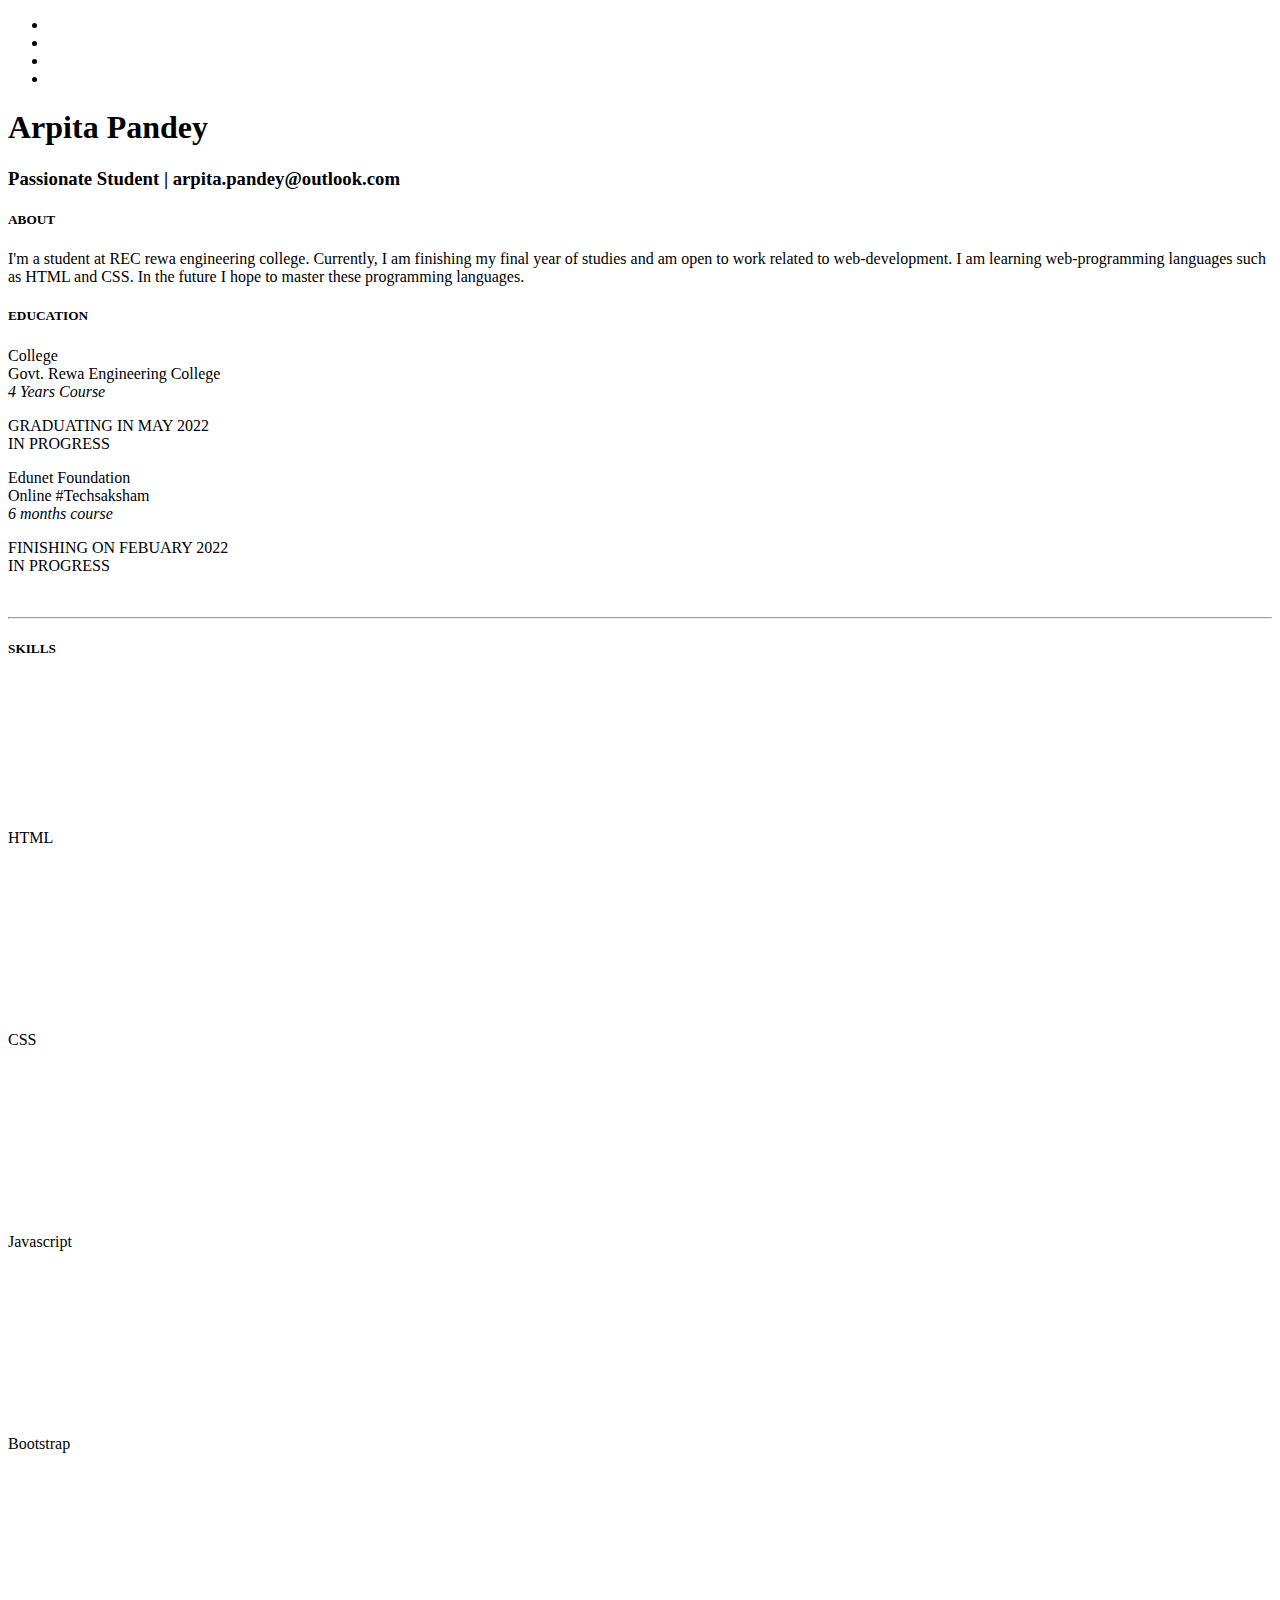
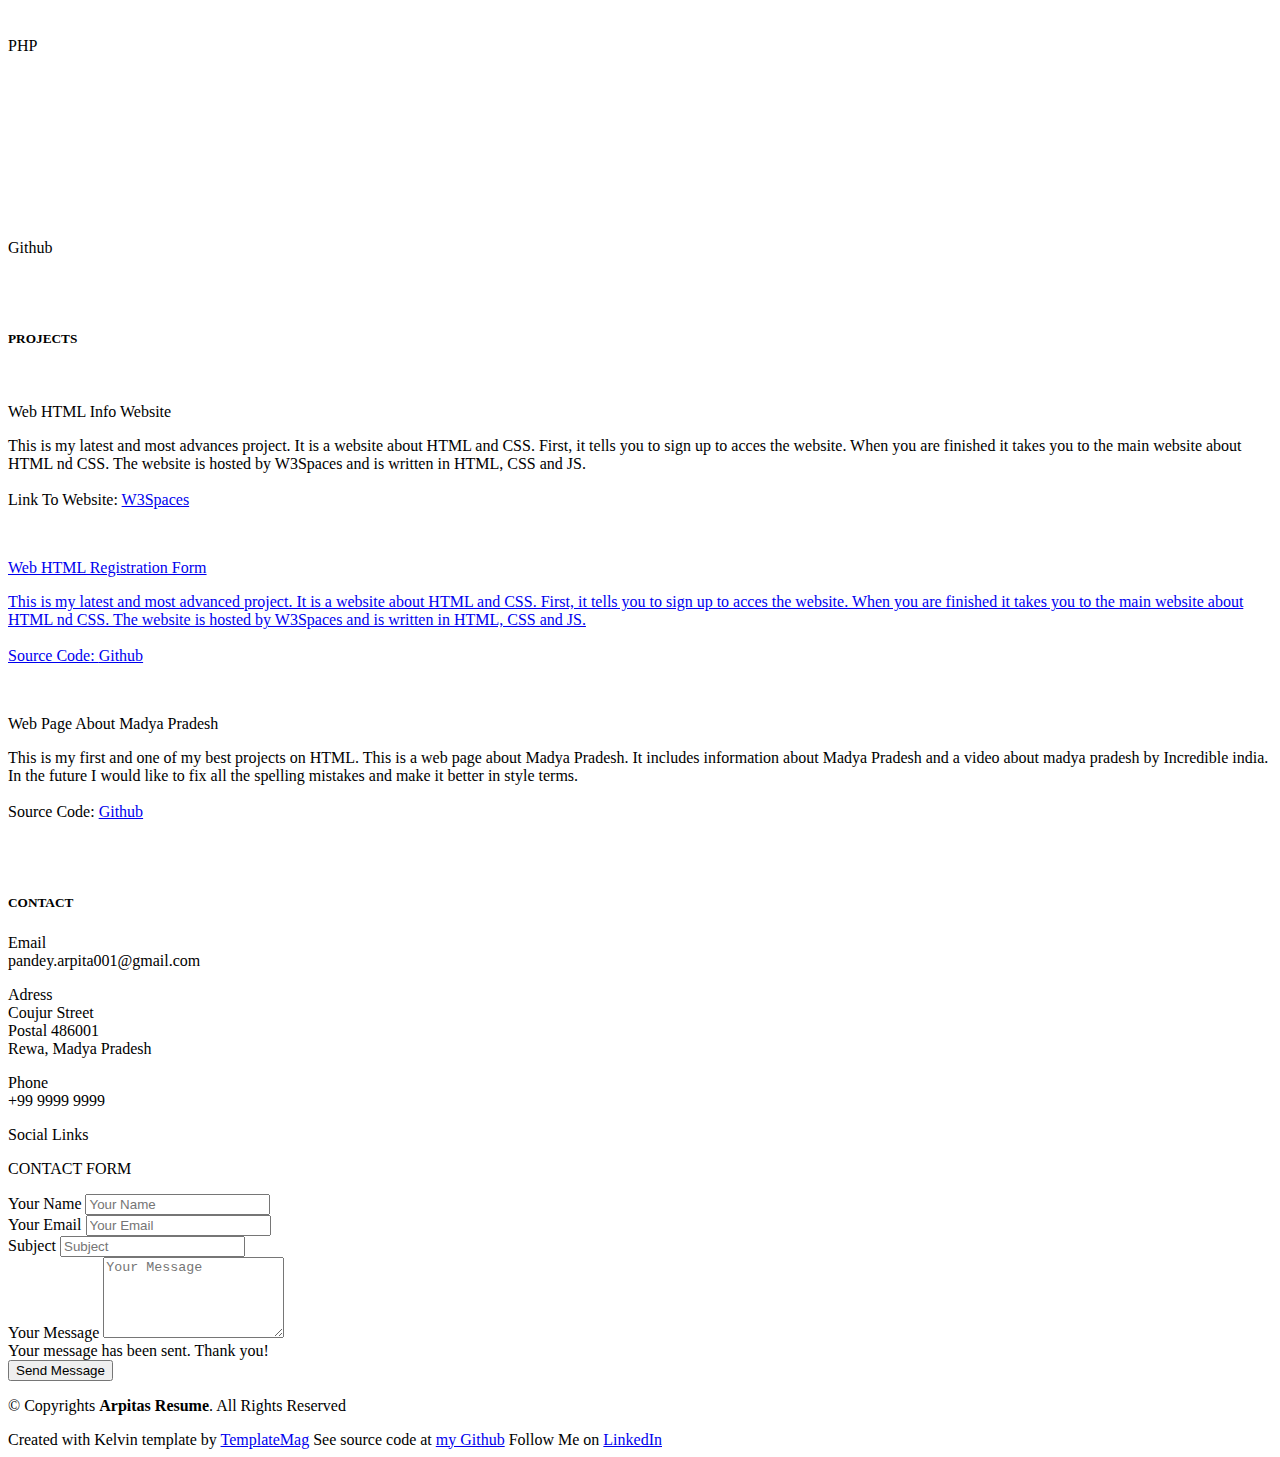
==== index.html @ f990d747 "Update index.html" ====
<!DOCTYPE html>
<html lang="en">
<head>
  <meta charset="utf-8">
  <title>Arpita Pandey</title>
  <meta content="width=device-width, initial-scale=1.0" name="viewport">
  <meta content="" name="keywords">
  <meta content="" name="description">
  <meta name="viewport" content="width=device-width, initial-scale=1">
<style>
/* width */
::-webkit-scrollbar {
  width: 20px;
}

/* Track */
::-webkit-scrollbar-track {
  box-shadow: inset 0 0 5px black; 
  border-radius: 10px;
}
 
/* Handle */
::-webkit-scrollbar-thumb {
  background: #1abc9c; 
  border-radius: 10px;
}

/* Handle on hover */
::-webkit-scrollbar-thumb:hover {
  background: #1abc9c; 
}
</style>

  <!-- Favicons -->
  <link rel="apple-touch-icon" sizes="57x57" href="9d64aeacc261988f4a7d082e31d9ac34.ico/apple-icon-57x57.png">
  <link rel="apple-touch-icon" sizes="60x60" href="9d64aeacc261988f4a7d082e31d9ac34.ico/apple-icon-60x60.png">
  <link rel="apple-touch-icon" sizes="72x72" href="9d64aeacc261988f4a7d082e31d9ac34.ico/apple-icon-72x72.png">
  <link rel="apple-touch-icon" sizes="76x76" href="9d64aeacc261988f4a7d082e31d9ac34.ico/apple-icon-76x76.png">
  <link rel="apple-touch-icon" sizes="114x114" href="9d64aeacc261988f4a7d082e31d9ac34.ico/apple-icon-114x114.png">
  <link rel="apple-touch-icon" sizes="120x120" href="9d64aeacc261988f4a7d082e31d9ac34.ico/apple-icon-120x120.png">
  <link rel="apple-touch-icon" sizes="144x144" href="9d64aeacc261988f4a7d082e31d9ac34.ico/apple-icon-144x144.png">
  <link rel="apple-touch-icon" sizes="152x152" href="9d64aeacc261988f4a7d082e31d9ac34.ico/apple-icon-152x152.png">
  <link rel="apple-touch-icon" sizes="180x180" href="9d64aeacc261988f4a7d082e31d9ac34.ico/apple-icon-180x180.png">
  <link rel="icon" type="image/png" sizes="192x192"  href="9d64aeacc261988f4a7d082e31d9ac34.ico/android-icon-192x192.png">
  <link rel="icon" type="image/png" sizes="32x32" href="9d64aeacc261988f4a7d082e31d9ac34.ico/favicon-32x32.png">
  <link rel="icon" type="image/png" sizes="96x96" href="9d64aeacc261988f4a7d082e31d9ac34.ico/favicon-96x96.png">
  <link rel="icon" type="image/png" sizes="16x16" href="9d64aeacc261988f4a7d082e31d9ac34.ico/favicon-16x16.png">
  <link rel="manifest" href="/manifest.json">
  <meta name="msapplication-TileColor" content="#ffffff">
  <meta name="msapplication-TileImage" content="/ms-icon-144x144.png">
  <meta name="theme-color" content="#ffffff">

  <!-- Google Fonts -->
  <link href="https://fonts.googleapis.com/css?family=Lato:300,400,700,300italic,400italic|Raleway:400,300,700" rel="stylesheet">

  <!-- Bootstrap CSS File -->
  <link href="lib/bootstrap/css/bootstrap.min.css" rel="stylesheet">

  <!-- Libraries CSS Files -->
  <link href="lib/font-awesome/css/font-awesome.min.css" rel="stylesheet">

  <!-- Main Stylesheet File -->
  <link href="css/style.css" rel="stylesheet">

  <!-- =======================================================
    Template Name: Kelvin
    Template URL: https://templatemag.com/kelvin-bootstrap-resume-template/
    Author: TemplateMag.com
    License: https://templatemag.com/license/
  ======================================================= -->
</head>

<body data-spy="scroll" data-offset="64" data-target="#section-topbar">

  <div id="section-topbar">
    <div id="topbar-inner">
      <div class="container">
        <div class="row">
          <div class="dropdown">
            <ul id="nav" class="nav">
              <li class="menu-item"><a class="smothscroll" href="#about" title="About"><i class="fa fa-user"></i></a></li>
              <li class="menu-item"><a class="smothscroll" href="#resume" title="Resume"><i class="fa fa-file-text-o"></i></a></li>
              <li class="menu-item"><a class="smothscroll" href="#work" title="Works"><i class="fa fa-briefcase"></i></a></li>
              <li class="menu-item"><a class="smothscroll" href="#contact" title="Contact"><i class="fa fa-envelope"></i></a></li>
            </ul>
            <!--/ uL#nav -->
          </div>
          <!-- /.dropdown -->

          <div class="clear"></div>
        </div>
        <!--/.row -->
      </div>
      <!--/.container -->

      <div class="clear"></div>
    </div>
    <!--/ #topbar-inner -->
  </div>
  <!--/ #section-topbar -->

  <div id="headerwrap">
    <div class="container">
      <div class="row centered">
        <div class="col-lg-12">
          <h1>Arpita Pandey</h1>
          <h3>Passionate Student | arpita.pandey@outlook.com</h3>
        </div>
        <!--/.col-lg-12 -->
      </div>
      <!--/.row -->
    </div>
    <!--/.container -->
  </div>
  <!--/.#headerwrap -->


  <section id="about" name="about">
    <div id="intro">
      <div class="container">
        <div class="row">

          <div class="col-lg-2 col-lg-offset-1">
            <h5>ABOUT</h5>
          </div>
          <div class="col-lg-6">
            <p>I'm a student at REC rewa engineering college. Currently, I am finishing my final year of studies and am open to work related to web-development. I am learning web-programming languages such as HTML and CSS. In the future I hope to master these programming languages. </p>
          </div>
          <div class="col-lg-3">
            <p><a href="#"><i class="icon-file"></i></a>
              <sm></sm>
            </p>
          </div>

        </div>
        <!--/.row -->
      </div>
      <!--/.container -->
    </div>
    <!--/ #intro -->
  </section>


  <section id="resume" name="resume">
    <!--EDUCATION DESCRIPTION -->
    <div class="container desc">
      <div class="row">

        <div class="col-lg-2 col-lg-offset-1">
          <h5>EDUCATION</h5>
        </div>
        <div class="col-lg-6">
          <p>
            <t>College</t><br/>Govt. Rewa Engineering College <br/>
            <i>4 Years Course</i>
          </p>
        </div>
        <div class="col-lg-3">
          <p>
            <sm>GRADUATING IN MAY 2022</sm><br/>
            <imp>
              <sm>IN PROGRESS</sm>
            </imp>
          </p>
        </div>

        <div class="col-lg-6 col-lg-offset-3">
          <p>
            <t>Edunet Foundation</t><br/> Online #Techsaksham <br/>
            <i>6 months course</i>
          </p>
        </div>
        <div class="col-lg-3">
          </div>
          <div class="col-lg-3">
            <p>
              <sm>FINISHING ON FEBUARY 2022</sm><br/>
              <imp>
                <sm>IN PROGRESS</sm>
              </imp>
        </div>

      </div>
      <!--/.row -->
      <br>
      <hr>
    </div>
    <!--/.container -->
  </section>




  <!--SKILLS DESCRIPTION -->
  <div id="skillswrap">
    <div class="container">
      <div class="row">
        <div class="col-lg-2 col-lg-offset-1">
          <h5>SKILLS</h5>
        </div>
        <div class="col-lg-3 centered">
          <canvas id="javascript" height="130" width="130"></canvas>
          <p>HTML</p>
          <br>
        </div>
        <div class="col-lg-3 centered">
          <canvas id="bootstrap" height="130" width="130"></canvas>
          <p>CSS</p>
          <br>
        </div>
        <div class="col-lg-3 centered">
          <canvas id="wordpress" height="130" width="130"></canvas>
          <p>Javascript</p>
          <br>
        </div>

        <div class="col-lg-3 col-lg-offset-3 centered">
          <canvas id="html" height="130" width="130"></canvas>
          <p>Bootstrap</p>
          <br>
        </div>
        <div class="col-lg-3 centered">
          <canvas id="photoshop" height="130" width="130"></canvas>
          <p>PHP</p>
          <br>
        </div>
        <div class="col-lg-3 centered">
          <canvas id="illustrator" height="130" width="130"></canvas>
          <p>Github</p>
          <br>
        </div>

      </div>
      <!--/.row -->
      <br>
    </div>
    <!--/.container -->
  </div>
  <!--/ #skillswrap -->



  <section id="work" name="work">
    <!--PORTFOLIO DESCRIPTION -->
    <div class="container desc">
      <div class="row">
        <div class="col-lg-2 col-lg-offset-1">
          <h5>PROJECTS</h5>
        </div>
        <div class="col-lg-6">
          <p><img class="img-responsive" src="img/port01.jpg" alt=""></p>
        </div>
        <div class="col-lg-3">
          <p>Web HTML Info Website</p>
          <p>
            <more>This is my latest and most advances project. It is a website about HTML and CSS. First, it tells you to sign up to acces the website. When you are finished it takes you to the main website about HTML nd CSS. The website is hosted by W3Spaces and is written in HTML, CSS and JS.<br/><br/>
              <sm><i class="icon-tag"></i>Link To Website: <a href="https://htmlform.w3spaces.com"> W3Spaces </sm>
            </more>
          </p>
        </div>
        <div class="col-lg-6 col-lg-offset-3">
          <p><img class="img-responsive" src="img/port02.jpg" alt=""></p>
        </div>
        <div class="col-lg-3">
          <p>Web HTML Registration Form</p>
          <p>
            <more>This is my latest and most advanced project. It is a website about HTML and CSS. First, it tells you to sign up to acces the website. When you are finished it takes you to the main website about HTML nd CSS. The website is hosted by W3Spaces and is written in HTML, CSS and JS.<br/><br/>
              <sm><i class="icon-tag"></i>Source Code: <a href="bit.ly/registrationprojectarpita"> Github </a> </sm>
          </p>
        </div>
        <div class="col-lg-6 col-lg-offset-3">
          <p><img class="img-responsive" src="img/port03.jpg" alt=""></p>
        </div>
        <div class="col-lg-3">
          <p>Web Page About Madya Pradesh</p>
          <p>
            <more>This is my first and one of my best projects on HTML. This is a web page about Madya Pradesh. It includes information about Madya Pradesh and a video about madya pradesh by Incredible india. In the future I would like to fix all the spelling mistakes and make it better in style terms.<br/><br/>
              <sm><i class="icon-tag"></i>Source Code: <a href="bit.ly/arpitagithub"> Github </a> </sm>
            </more>
          </p>
        </div>

      </div>
      <!--/.row -->
      <br>
      <br>
    </div>
    <!--/.container -->
  </section>

  <section id="contact" name="contact">
    <!--FOOTER DESCRIPTION -->
    <div id="footwrap">
      <div class="container">
        <div class="row">

          <div class="col-lg-2">
            <h5>CONTACT</h5>
          </div>
          <div class="col-lg-4">
            <p>
              <t>Email</t><br/> pandey.arpita001@gmail.com <br/>
            </p>
            <p>
              <t>Adress</t><br/> Coujur Street<br/> Postal 486001 <br/> Rewa, Madya Pradesh <br/>
            </p>
            <p>
              <t>Phone</t><br/> +99 9999 9999 <br/>
            </p>
            <p>
              <t>Social Links</t><br/>
              <a href="#"><i class="fa fa-dribbble"></i></a>
              <a href="#"><i class="fa fa-twitter"></i></a>
              <a href="#"><i class="fa fa-facebook"></i></a>
              <a href="#"><i class="fa fa-linkedin"></i></a>
              <a href="#"><i class="fa fa-apple"></i></a>
            </p>
          </div>
          <div class="col-lg-6">
            <p>
              <sm>CONTACT FORM</sm>
            </p>
            <form class="contact-form php-mail-form" role="form" action="https://formspree.io/f/mjvlvyee" method="POST">

              <div class="form-group">
                <label for="contact-name">Your Name</label>
                <input type="name" name="name" class="form-control" id="contact-name" placeholder="Your Name" data-rule="minlen:4" data-msg="Please enter at least 4 chars">
                <div class="validate"></div>
              </div>
              <div class="form-group">
                <label for="contact-email">Your Email</label>
                <input type="email" name="email" class="form-control" id="contact-email" placeholder="Your Email" data-rule="email" data-msg="Please enter a valid email">
                <div class="validate"></div>
              </div>
              <div class="form-group">
                <label for="contact-subject">Subject</label>
                <input type="text" name="subject" class="form-control" id="contact-subject" placeholder="Subject" data-rule="minlen:4" data-msg="Please enter at least 8 chars of subject">
                <div class="validate"></div>
              </div>

              <div class="form-group">
                <label for="contact-message">Your Message</label>
                <textarea class="form-control" name="message" id="contact-message" placeholder="Your Message" rows="5" data-rule="required" data-msg="Please write something for us"></textarea>
                <div class="validate"></div>
              </div>

              <div class="loading"></div>
              <div class="error-message"></div>
              <div class="sent-message">Your message has been sent. Thank you!</div>

              <div class="form-send">
                <button type="submit" class="btn btn-large">Send Message</button>
              </div>

            </form>

          </div>
        </div>
        <!--/.row -->
      </div>
      <!--/.container -->
    </div>
    <!--/ #footer -->
  </section>

  <div id="copyrights">
    <div class="container">
      <p>
        &copy; Copyrights <strong>Arpitas Resume</strong>. All Rights Reserved
      </p>
      <div class="credits">
        <!--
          You are NOT allowed to delete the credit link to TemplateMag with free version.
          You can delete the credit link only if you bought the pro version.
          Buy the pro version with working PHP/AJAX contact form: https://templatemag.com/kelvin-bootstrap-resume-template/
          Licensing information: https://templatemag.com/license/
        -->
        Created with Kelvin template by <a href="https://templatemag.com/">TemplateMag</a>
        See source code at <a href="https://bit.ly/arpitagithub"> my Github</a>
        Follow Me on <a href="https://bit.ly/arpitalinkedin"> LinkedIn</a>
      </div>
    </div>
  </div>

  <!-- JavaScript Libraries -->
  <script src="lib/jquery/jquery.min.js"></script>
  <script src="lib/bootstrap/js/bootstrap.min.js"></script>
  <script src="lib/php-mail-form/validate.js"></script>
  <script src="lib/chart/chart.js"></script>
  <script src="lib/easing/easing.min.js"></script>

  <!-- Template Main Javascript File -->
  <script src="js/main.js"></script>

</body>
</html>
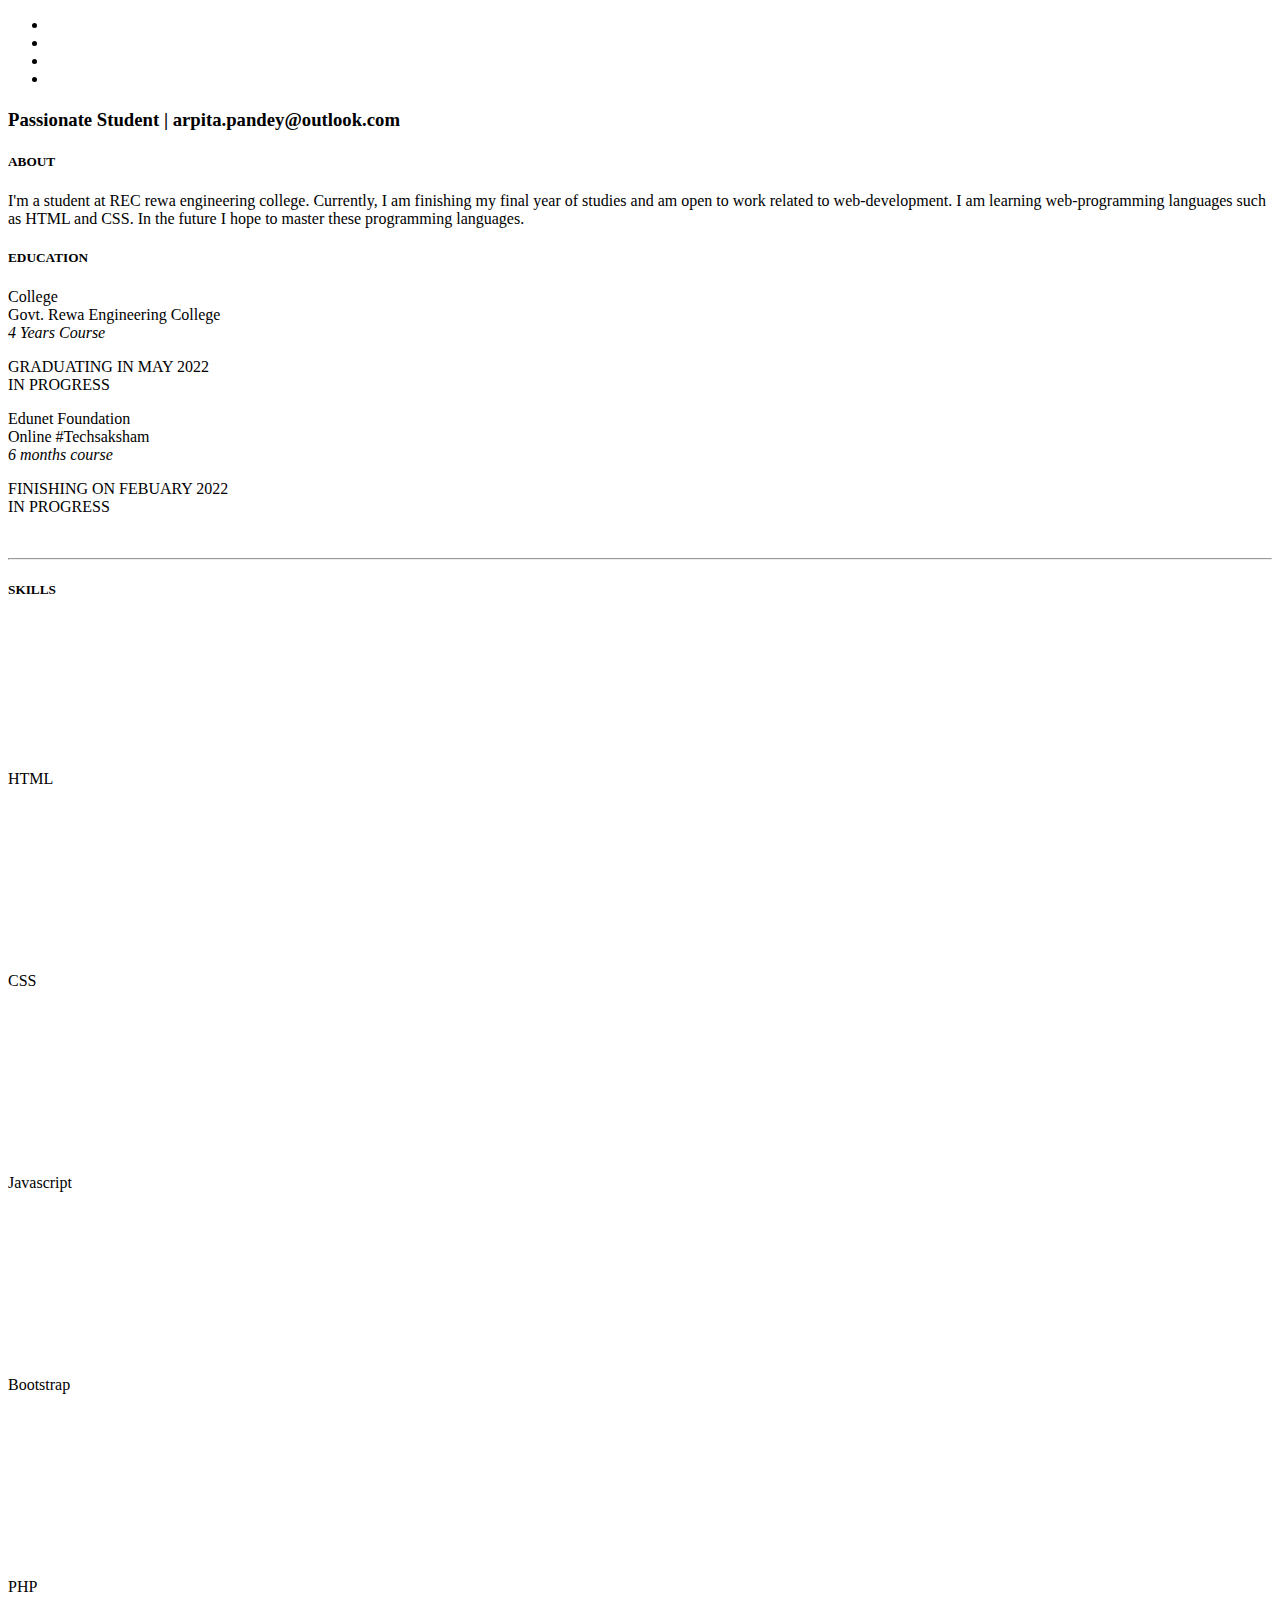
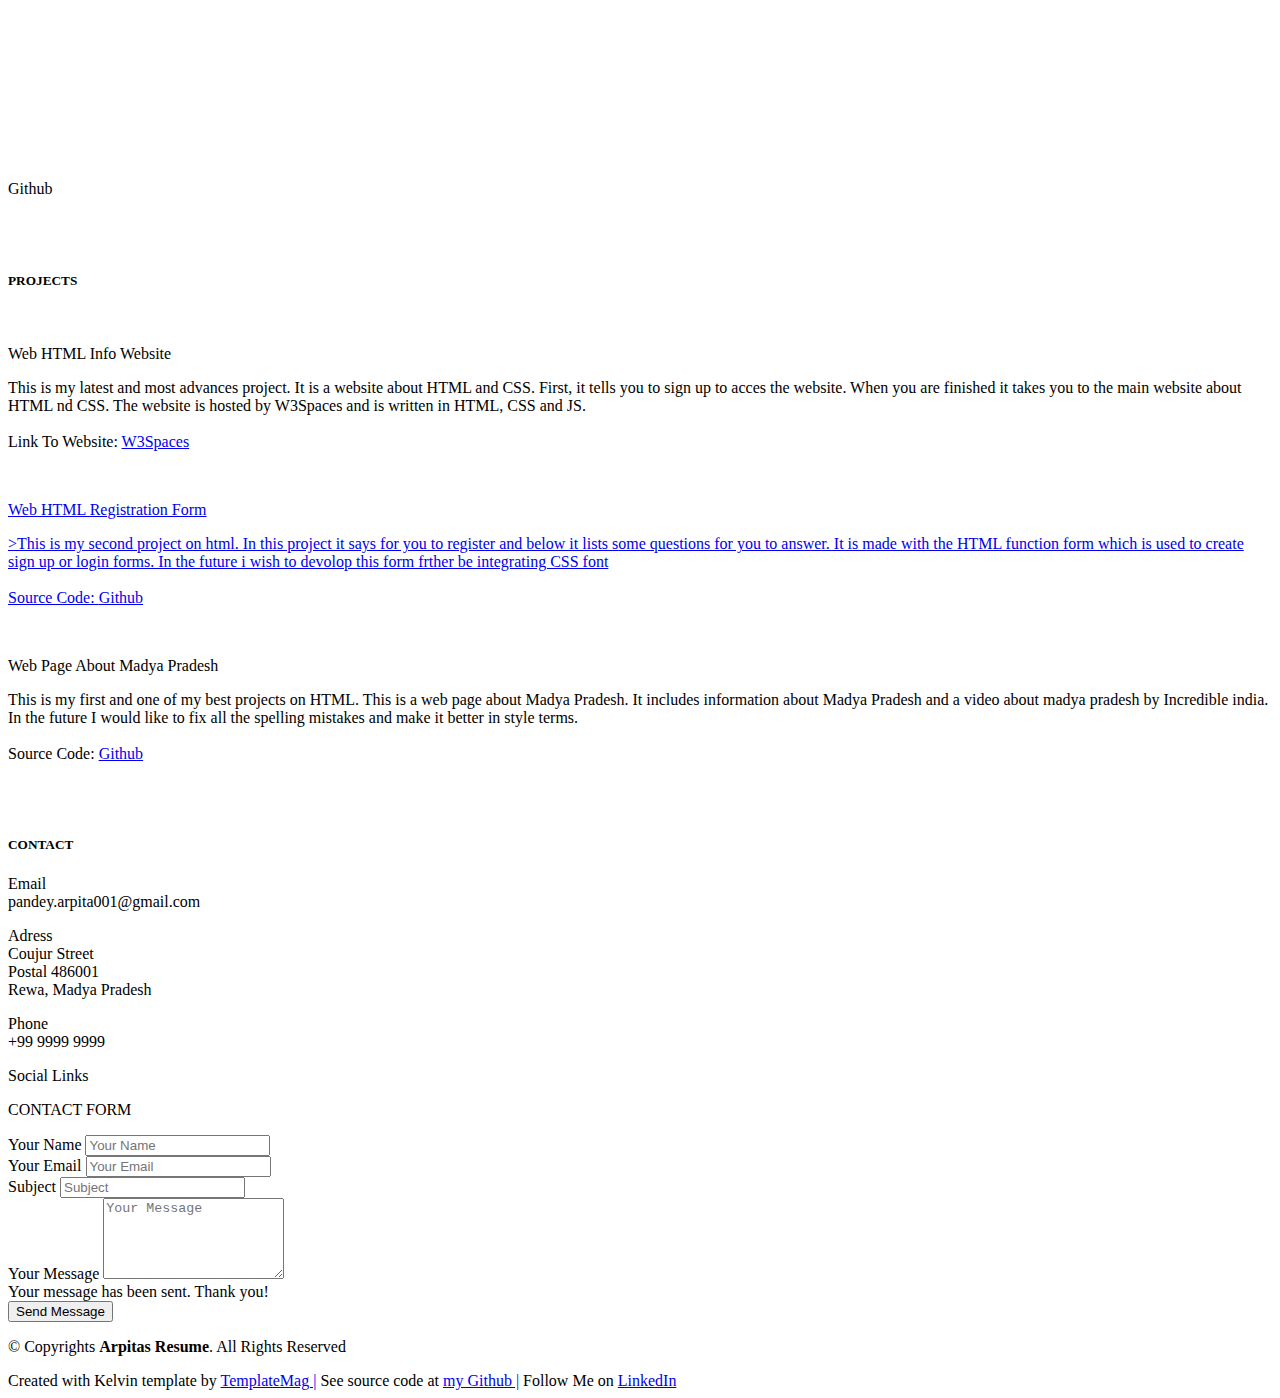
==== commit d7e21626: "Adding TypeWriter Effect" ====
--- a/index.html
+++ b/index.html
@@ -15,7 +15,7 @@
 
 /* Track */
 ::-webkit-scrollbar-track {
-  box-shadow: inset 0 0 5px black; 
+  box-shadow: inset 0 0 5px white; 
   border-radius: 10px;
 }
  
@@ -49,6 +49,19 @@
   <meta name="msapplication-TileColor" content="#ffffff">
   <meta name="msapplication-TileImage" content="/ms-icon-144x144.png">
   <meta name="theme-color" content="#ffffff">
+  <script>
+  var i = 0;
+  var txt = "Hi, I'm Arpita Pandey";
+  var speed = 50;
+
+  function typeWriter() {
+    if (i < txt.length) {
+      document.getElementById("ap123").innerHTML += txt.charAt(i);
+      i++;
+      setTimeout(typeWriter, speed);
+    }
+  }
+</script>
 
   <!-- Google Fonts -->
   <link href="https://fonts.googleapis.com/css?family=Lato:300,400,700,300italic,400italic|Raleway:400,300,700" rel="stylesheet">
@@ -103,7 +116,7 @@
     <div class="container">
       <div class="row centered">
         <div class="col-lg-12">
-          <h1>Arpita Pandey</h1>
+          <h1 id="ap123"></h1>
           <h3>Passionate Student | arpita.pandey@outlook.com</h3>
         </div>
         <!--/.col-lg-12 -->
@@ -264,7 +277,7 @@
         <div class="col-lg-3">
           <p>Web HTML Registration Form</p>
           <p>
-            <more>This is my latest and most advanced project. It is a website about HTML and CSS. First, it tells you to sign up to acces the website. When you are finished it takes you to the main website about HTML nd CSS. The website is hosted by W3Spaces and is written in HTML, CSS and JS.<br/><br/>
+            <more>>This is my second project on html. In this project it says for you to register and below it lists some questions for you to answer. It is made with the HTML function form which is used to create sign up or login forms. In the future i wish to devolop this form frther be integrating CSS font<br/><br/>
               <sm><i class="icon-tag"></i>Source Code: <a href="bit.ly/registrationprojectarpita"> Github </a> </sm>
           </p>
         </div>
@@ -375,9 +388,9 @@
           Buy the pro version with working PHP/AJAX contact form: https://templatemag.com/kelvin-bootstrap-resume-template/
           Licensing information: https://templatemag.com/license/
         -->
-        Created with Kelvin template by <a href="https://templatemag.com/">TemplateMag</a>
-        See source code at <a href="https://bit.ly/arpitagithub"> my Github</a>
-        Follow Me on <a href="https://bit.ly/arpitalinkedin"> LinkedIn</a>
+        Created with Kelvin template by <a href="https://templatemag.com/">TemplateMag  |</a>
+        See source code at <a href="https://bit.ly/arpitagithub"> my Github  |</a>
+        Follow Me on <a href="https://bit.ly/arpitalinkedin"> LinkedIn </a>
       </div>
     </div>
   </div>
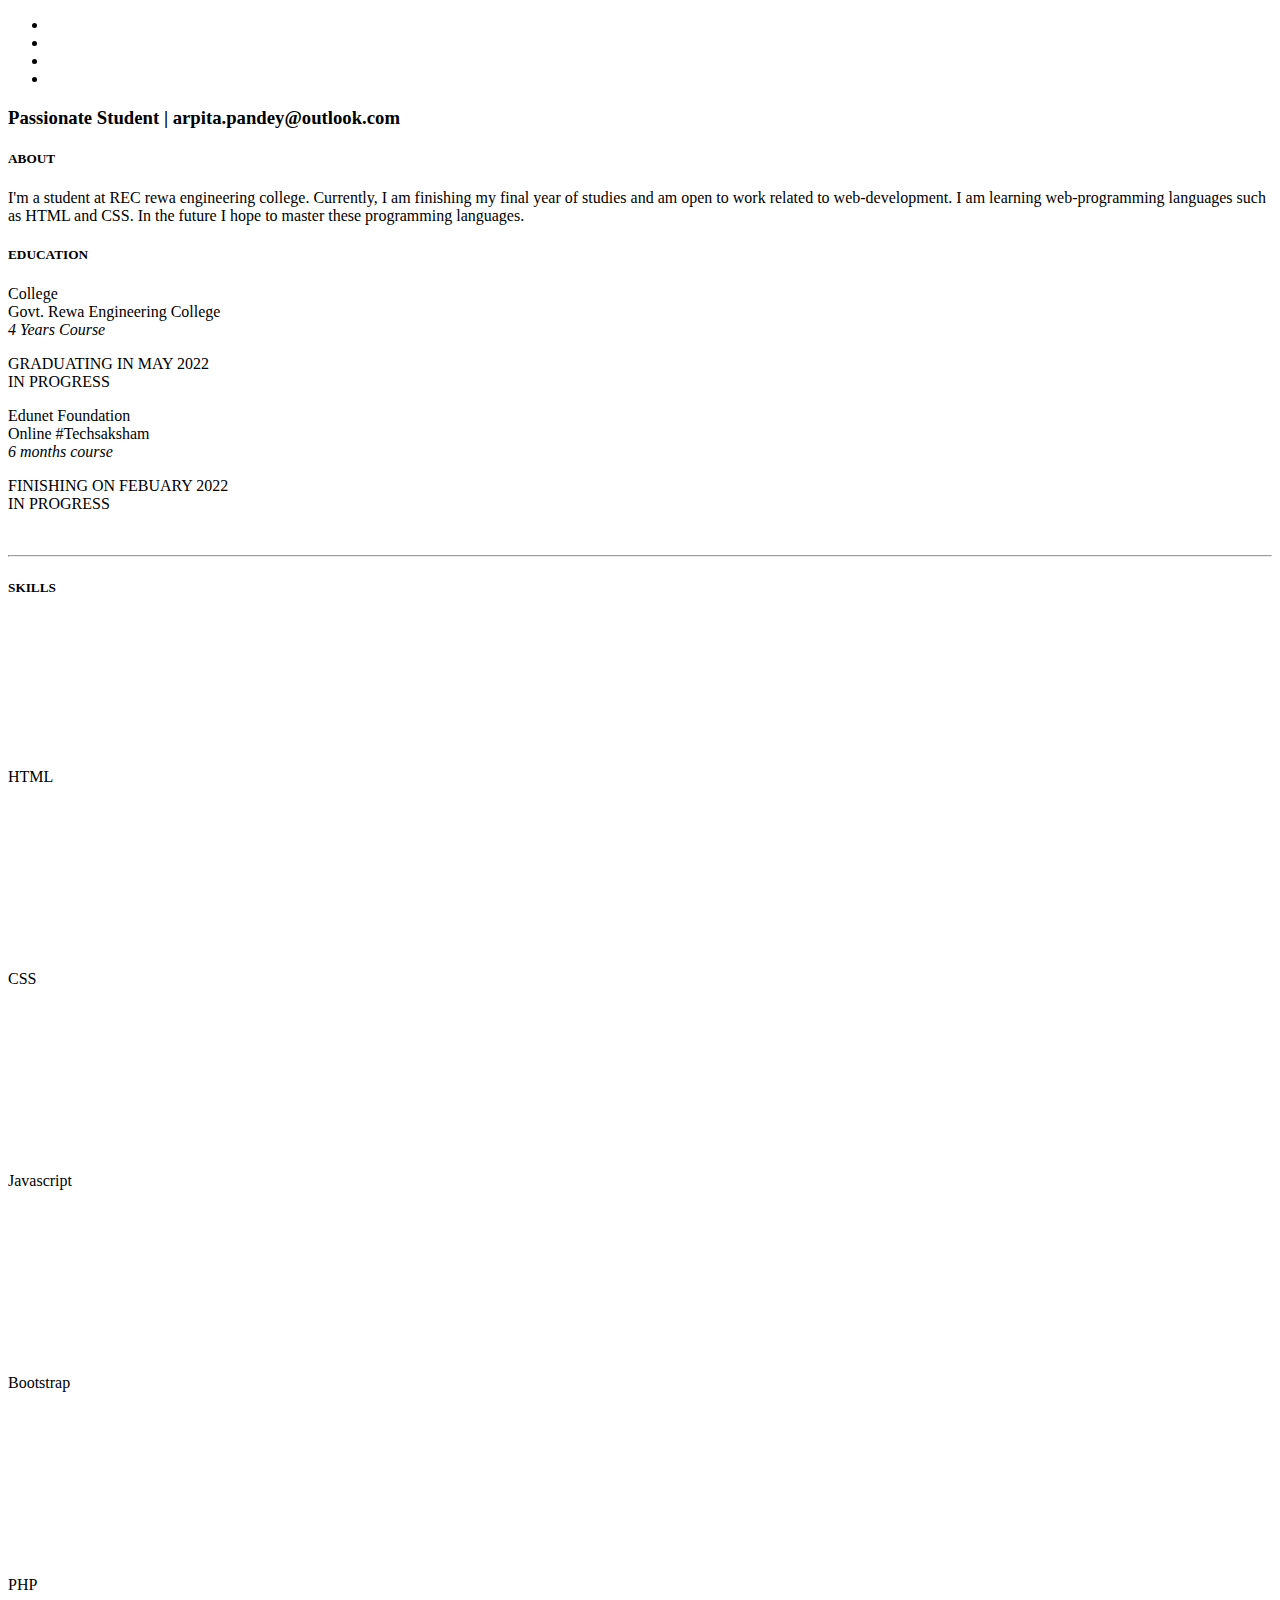
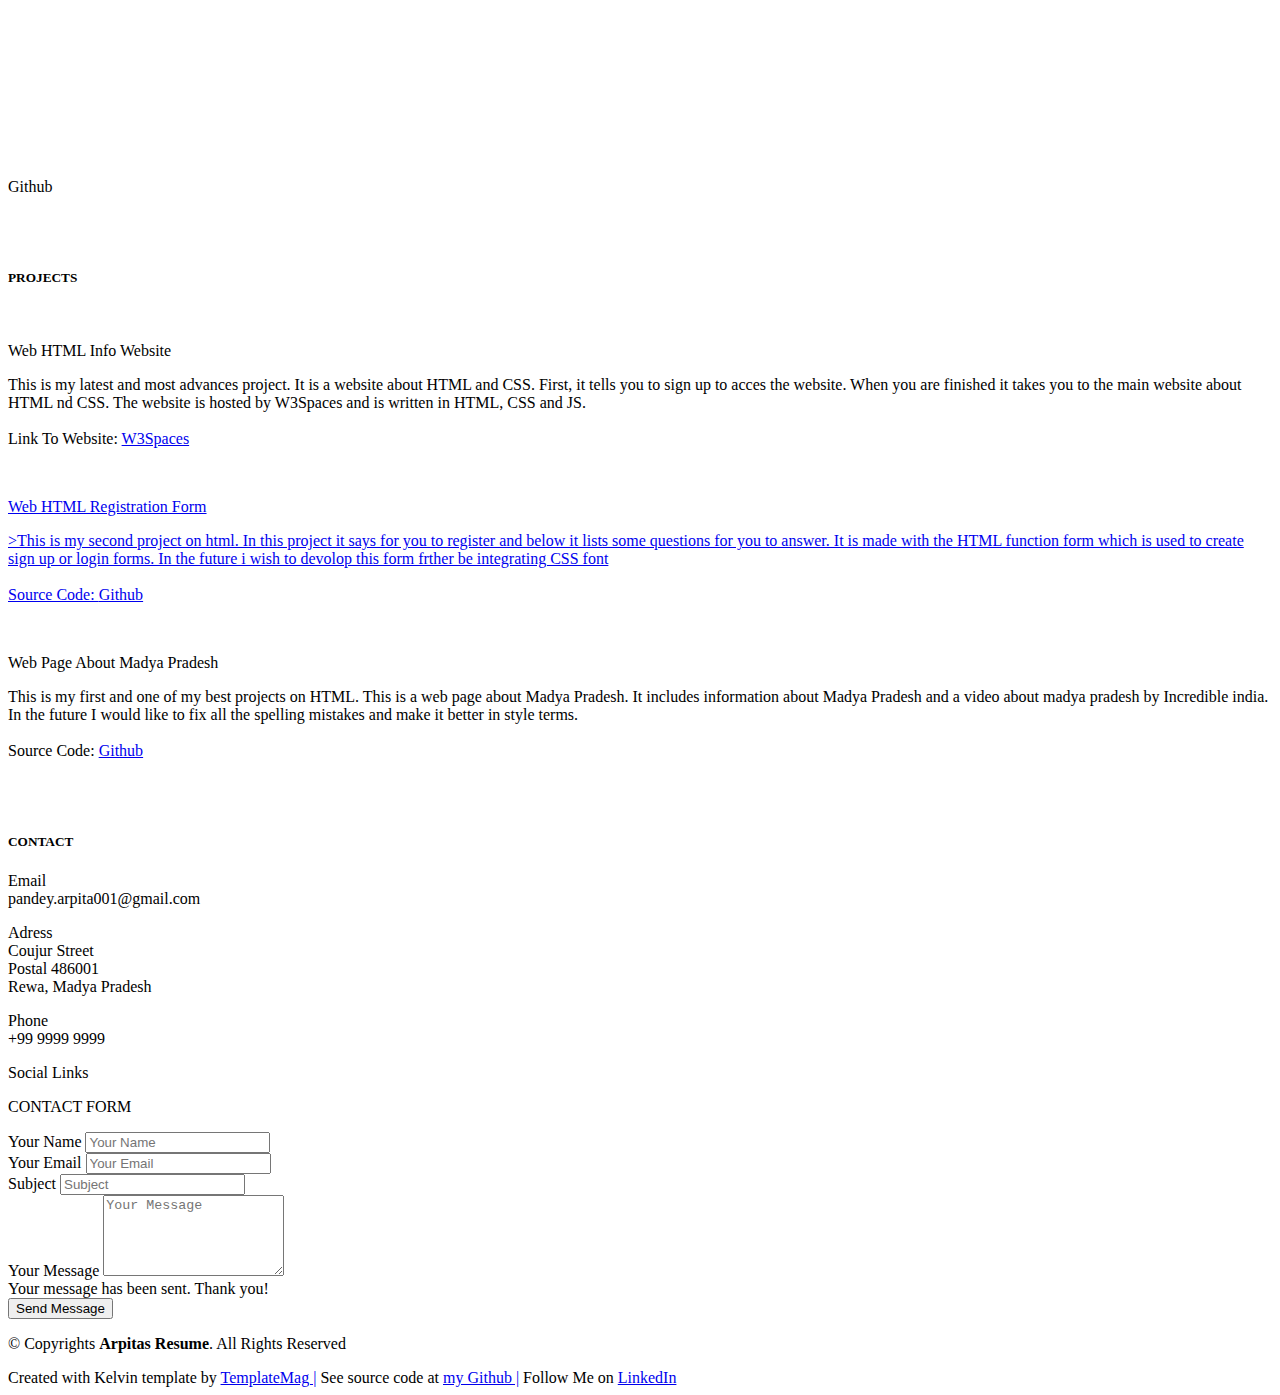
==== commit 93ff6691: "Update index.html" ====
--- a/index.html
+++ b/index.html
@@ -49,20 +49,7 @@
   <meta name="msapplication-TileColor" content="#ffffff">
   <meta name="msapplication-TileImage" content="/ms-icon-144x144.png">
   <meta name="theme-color" content="#ffffff">
-  <script>
-  var i = 0;
-  var txt = "Hi, I'm Arpita Pandey";
-  var speed = 50;
-
-  function typeWriter() {
-    if (i < txt.length) {
-      document.getElementById("ap123").innerHTML += txt.charAt(i);
-      i++;
-      setTimeout(typeWriter, speed);
-    }
-  }
-</script>
-
+  
   <!-- Google Fonts -->
   <link href="https://fonts.googleapis.com/css?family=Lato:300,400,700,300italic,400italic|Raleway:400,300,700" rel="stylesheet">
 
@@ -111,12 +98,32 @@
     <!--/ #topbar-inner -->
   </div>
   <!--/ #section-topbar -->
+  <script>
+    var str = "<h1>This is my <span style='color:red;'>special string</span> with an <img src='http://placehold.it/150x150'> image !</h1>",
+    i = 0,
+    isTag,
+    text;
+
+(function type() {
+    text = str.slice(0, ++i);
+    if (text === str) return;
+    
+    document.getElementById("Hi! I'm Arpita Pandey).innerHTML = text;
+
+    var char = text.slice(-1);
+    if( char === '<' ) isTag = true;
+    if( char === '>' ) isTag = false;
+
+    if (isTag) return type();
+    setTimeout(type, 80);
+}());
+    </script>
 
   <div id="headerwrap">
     <div class="container">
       <div class="row centered">
         <div class="col-lg-12">
-          <h1 id="ap123"></h1>
+          <div id="ap123"></div>
           <h3>Passionate Student | arpita.pandey@outlook.com</h3>
         </div>
         <!--/.col-lg-12 -->
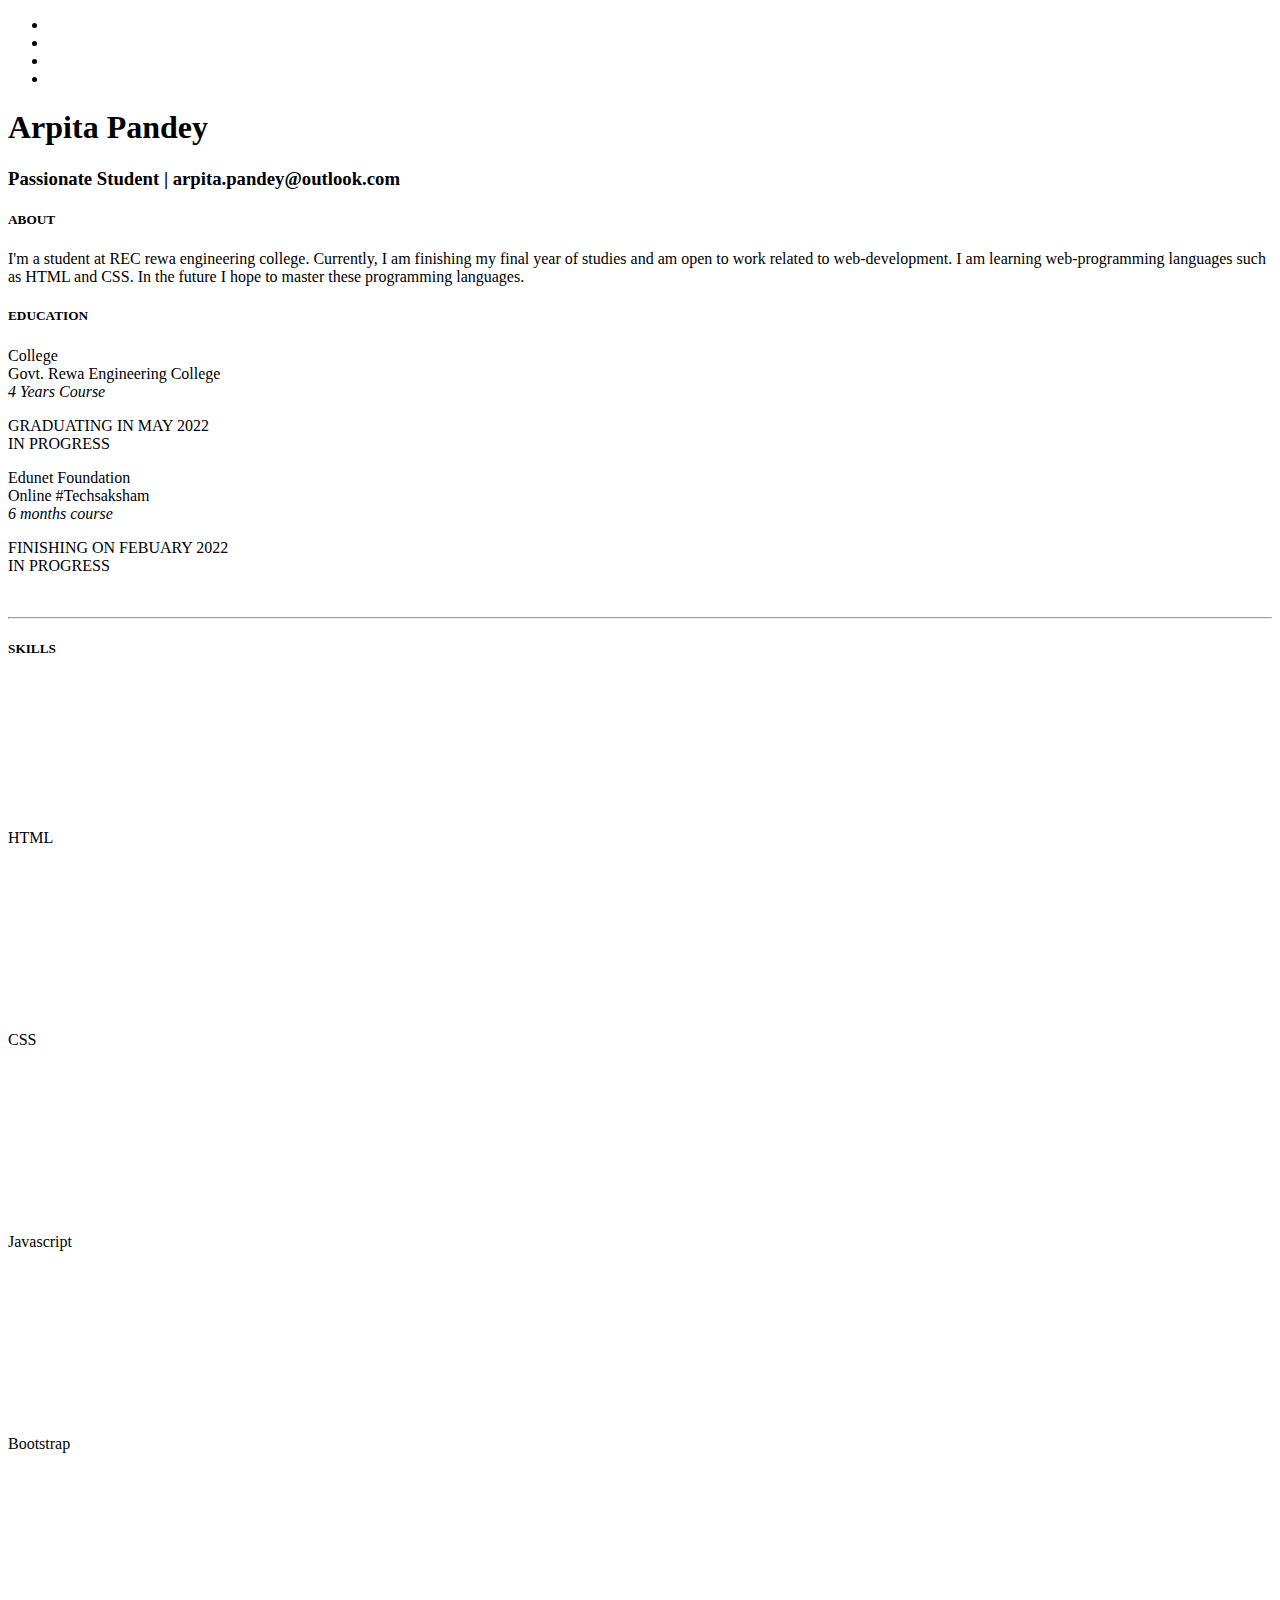
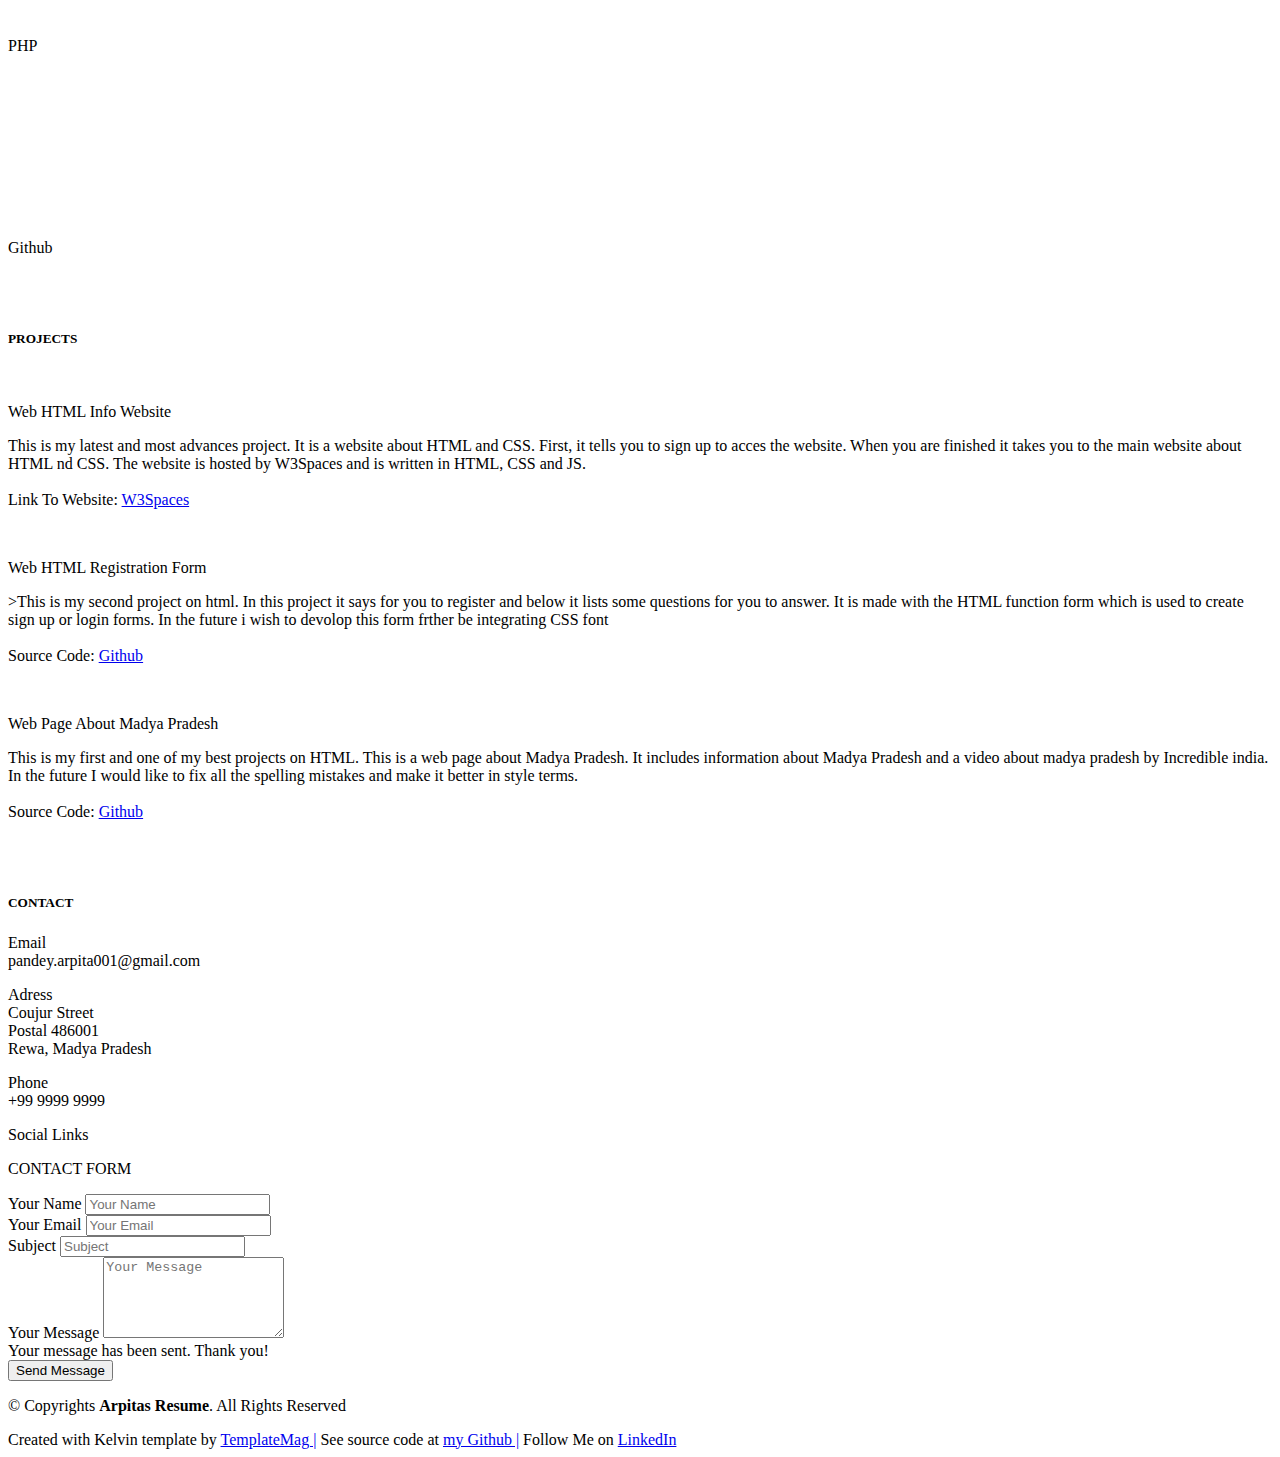
==== commit 13ddc923: "Update index.html" ====
--- a/index.html
+++ b/index.html
@@ -98,32 +98,11 @@
     <!--/ #topbar-inner -->
   </div>
   <!--/ #section-topbar -->
-  <script>
-    var str = "<h1>This is my <span style='color:red;'>special string</span> with an <img src='http://placehold.it/150x150'> image !</h1>",
-    i = 0,
-    isTag,
-    text;
-
-(function type() {
-    text = str.slice(0, ++i);
-    if (text === str) return;
-    
-    document.getElementById("Hi! I'm Arpita Pandey).innerHTML = text;
-
-    var char = text.slice(-1);
-    if( char === '<' ) isTag = true;
-    if( char === '>' ) isTag = false;
-
-    if (isTag) return type();
-    setTimeout(type, 80);
-}());
-    </script>
-
   <div id="headerwrap">
     <div class="container">
       <div class="row centered">
         <div class="col-lg-12">
-          <div id="ap123"></div>
+          <h1>Arpita Pandey</h1>
           <h3>Passionate Student | arpita.pandey@outlook.com</h3>
         </div>
         <!--/.col-lg-12 -->
@@ -274,7 +253,7 @@
           <p>Web HTML Info Website</p>
           <p>
             <more>This is my latest and most advances project. It is a website about HTML and CSS. First, it tells you to sign up to acces the website. When you are finished it takes you to the main website about HTML nd CSS. The website is hosted by W3Spaces and is written in HTML, CSS and JS.<br/><br/>
-              <sm><i class="icon-tag"></i>Link To Website: <a href="https://htmlform.w3spaces.com"> W3Spaces </sm>
+              <sm><i class="icon-tag"></i>Link To Website: <a href="https://htmlform.w3spaces.com"> W3Spaces </a> </sm>
             </more>
           </p>
         </div>
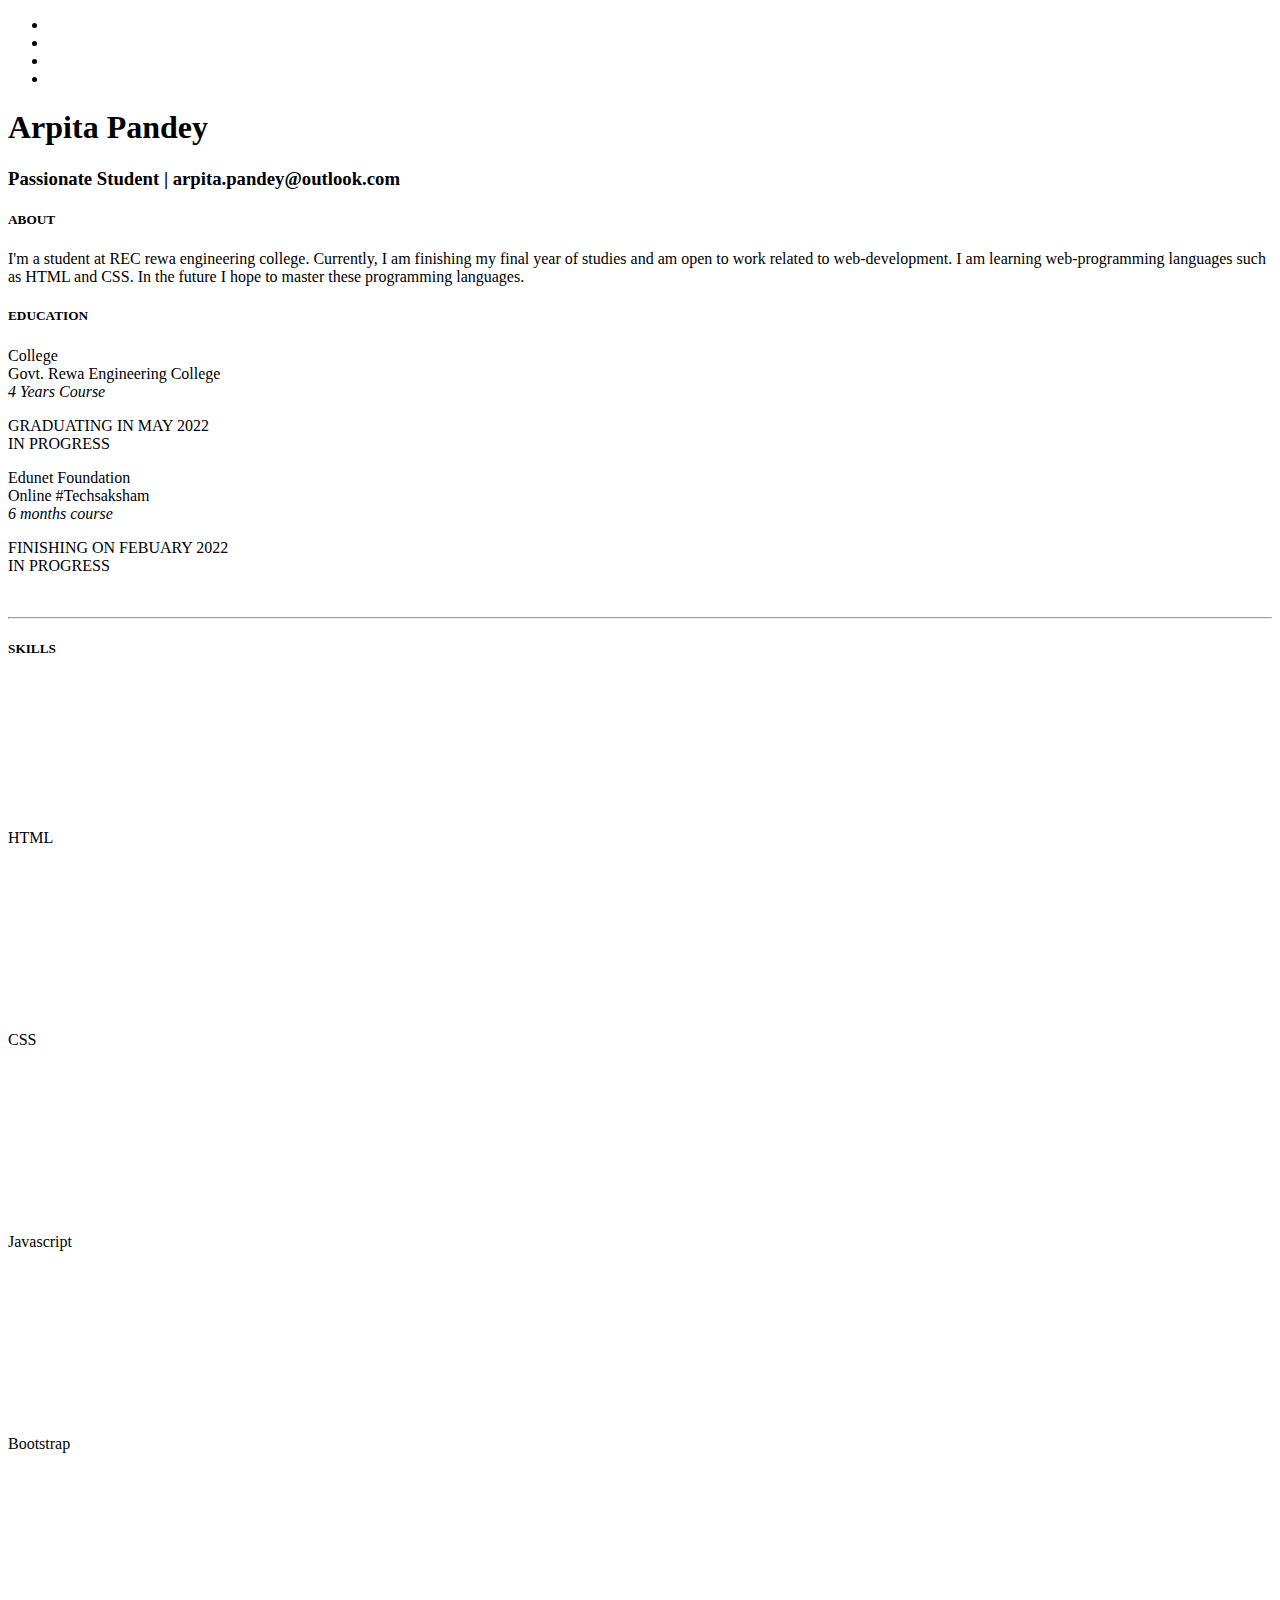
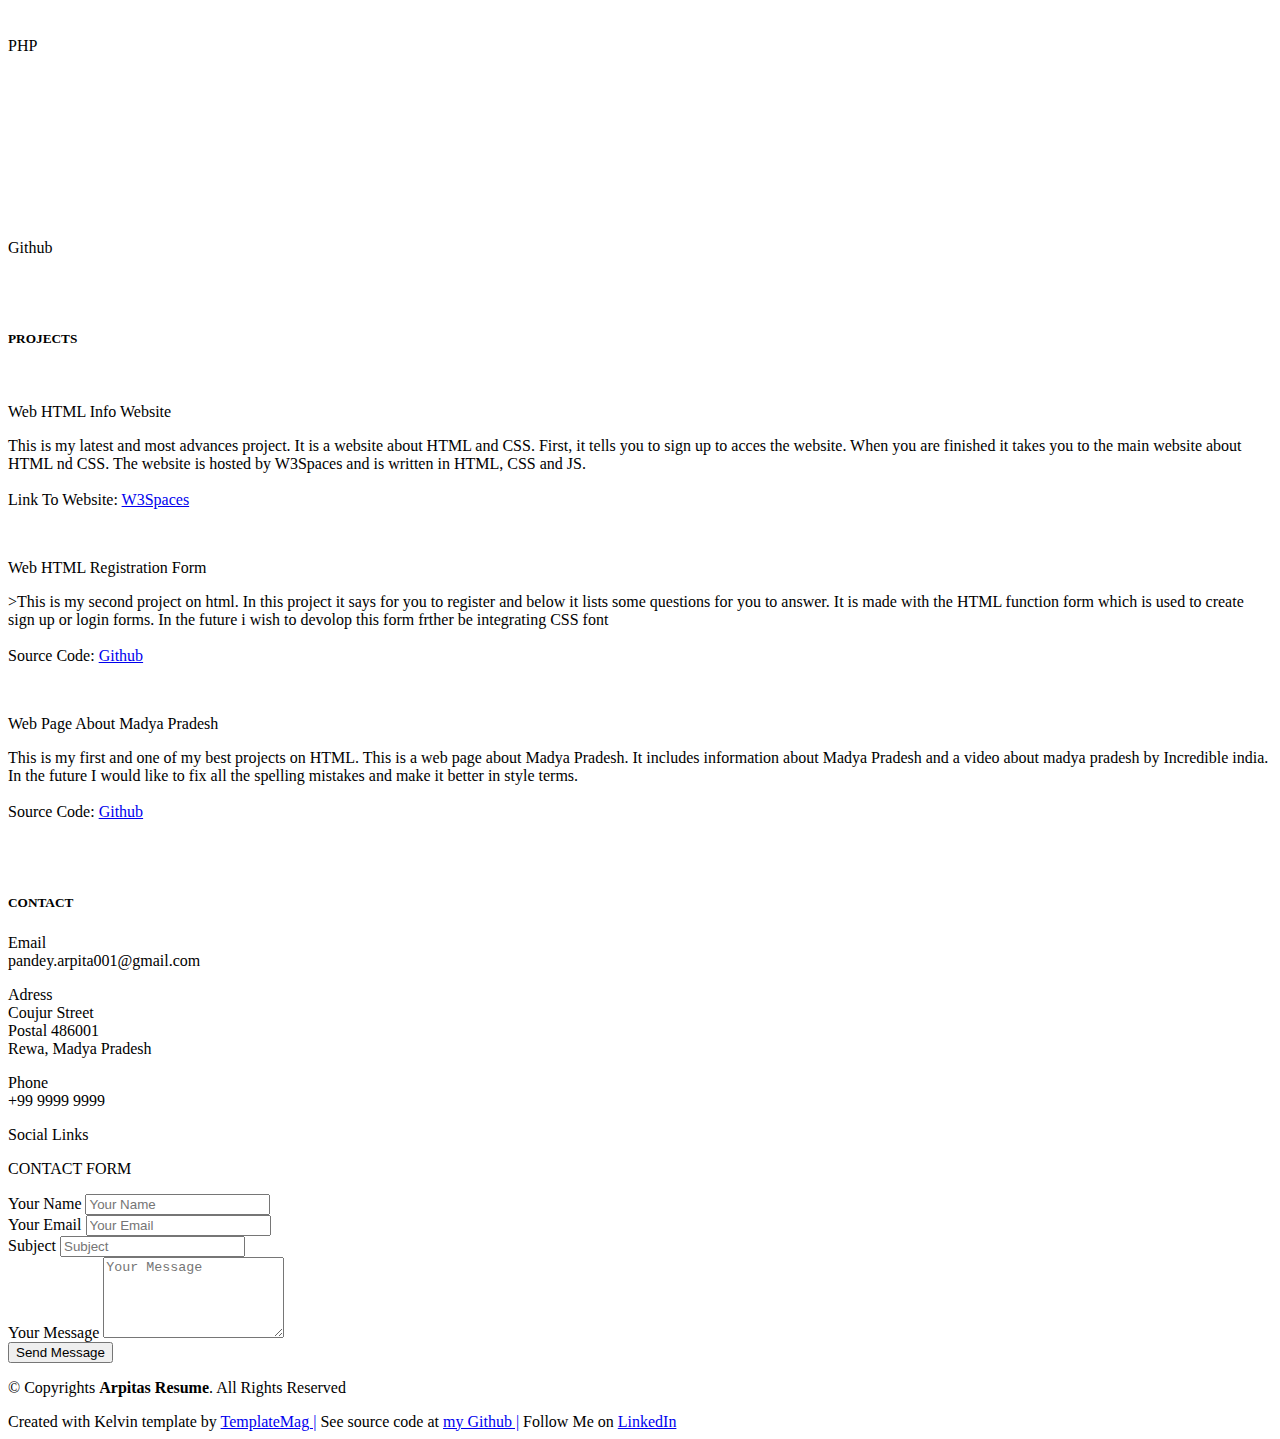
==== commit 6c73555b: "Update index.html" ====
--- a/index.html
+++ b/index.html
@@ -319,7 +319,7 @@
             <p>
               <sm>CONTACT FORM</sm>
             </p>
-            <form class="contact-form php-mail-form" role="form" action="https://formspree.io/f/mjvlvyee" method="POST">
+            <form action="https://formspree.io/f/mjvlvyee" method="POST">
 
               <div class="form-group">
                 <label for="contact-name">Your Name</label>
@@ -345,7 +345,7 @@
 
               <div class="loading"></div>
               <div class="error-message"></div>
-              <div class="sent-message">Your message has been sent. Thank you!</div>
+              <div class="sent-message"></div>
 
               <div class="form-send">
                 <button type="submit" class="btn btn-large">Send Message</button>
